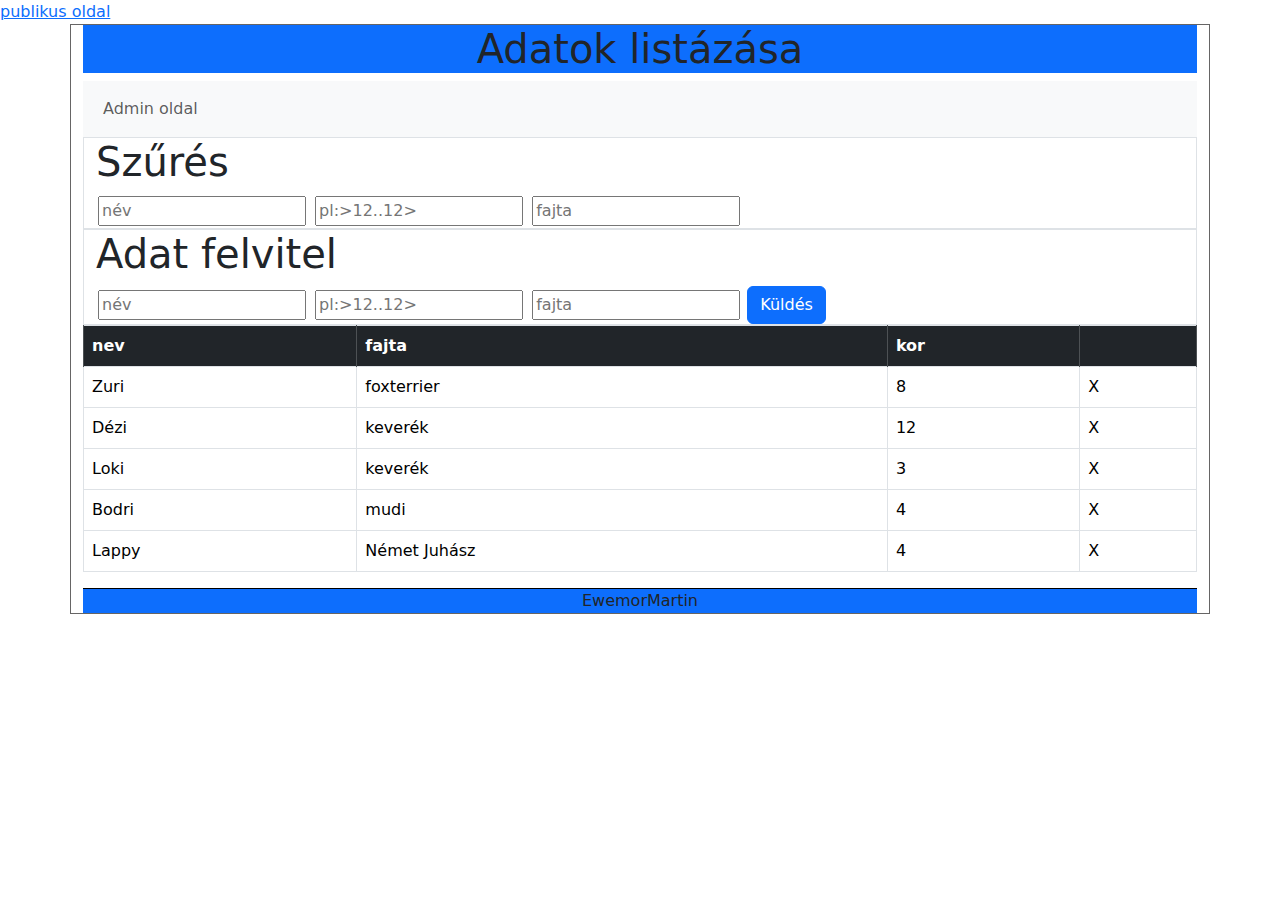
==== index.html @ 23797c0d "first commit" ====
<!DOCTYPE html>
<html lang="hu">

<head>
    <meta charset="UTF-8">
    <meta http-equiv="X-UA-Compatible" content="IE=edge">
    <meta name="viewport" content="width=device-width, initial-scale=1.0">
    <title>EwemorMartin</title>
    <script src="https://ajax.googleapis.com/ajax/libs/jquery/3.6.3/jquery.min.js"></script>
    <link href="https://cdn.jsdelivr.net/npm/bootstrap@5.2.3/dist/css/bootstrap.min.css" rel="stylesheet">
    <script src="https://cdn.jsdelivr.net/npm/bootstrap@5.2.3/dist/js/bootstrap.bundle.min.js"></script>    
    <script src="main.js" type="module"></script>
    <link rel="stylesheet" href="stilus.css">
    <a href="admin.html">publikus oldal</a>
</head>

<body>
    <main class="container ">
        <header class="bg-primary">
            <h1>Adatok listázása</h1>
        </header>
        <nav class="navbar navbar-expand-sm bg-light">
            <div class="container-fluid">
                <ul class="navbar-nav">
                    <li class="nav-item"><a class="nav-link" href="index.html">Admin oldal</a></li>
                </ul>
            </div>
        </nav>
        <section class="border container">
            <h1>Szűrés</h1>
            <input type="text" id="nev" placeholder="név" name="nev">
            <input type="text" id="kor" placeholder="pl:>12..12>" name="kor">
            <input type="text" id="fajta" placeholder="fajta" name="fajta">
        </section>
        <aside class="border container">
            <h1>Adat felvitel</h1>
            <input type="text" id="nev" placeholder="név" name="nev">
            <input type="number" id="kor" placeholder="pl:>12..12>" name="kor">
            <input type="text" id="fajta" placeholder="fajta" name="fajta">
            <a id="kuldes" href=# class='btn btn-primary'>Küldés</a>
        </aside>
        <article id="admin">

        </article>
        <footer class="bg-primary" >
            EwemorMartin
        </footer>
    </main>
</body>

</html>
---- stilus.css ----
* {
    box-sizing: border-box;
}

main {
    border: 1px solid rgb(102, 101, 101);
 
}
header{
    text-align: center;
}
input{
    margin: 2px;
}


footer{
    border-top: 1px solid black;
    text-align: center;
}
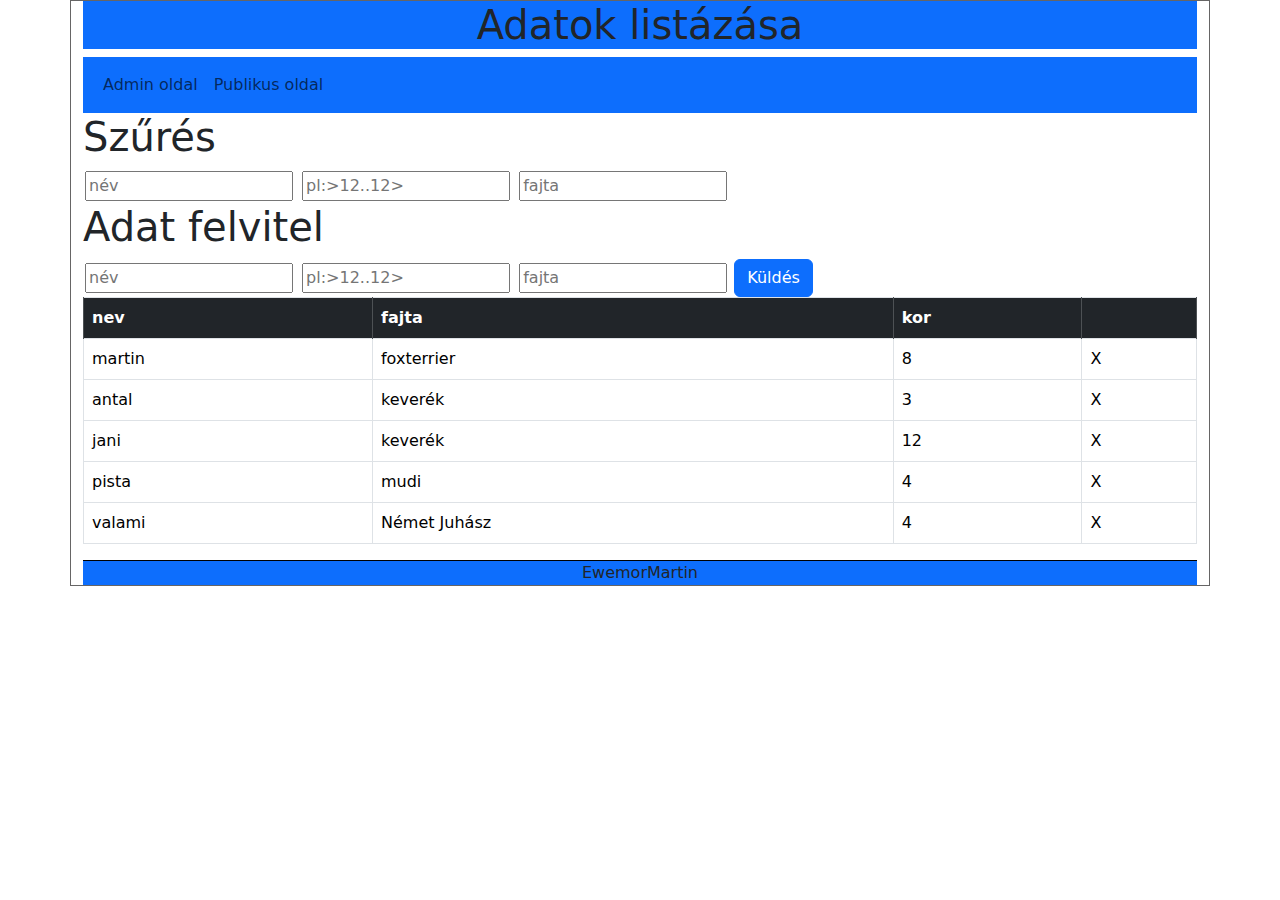
==== commit 2efb814e: "asd" ====
--- a/index.html
+++ b/index.html
@@ -11,7 +11,7 @@
     <script src="https://cdn.jsdelivr.net/npm/bootstrap@5.2.3/dist/js/bootstrap.bundle.min.js"></script>    
     <script src="main.js" type="module"></script>
     <link rel="stylesheet" href="stilus.css">
-    <a href="admin.html">publikus oldal</a>
+    
 </head>
 
 <body>
@@ -19,27 +19,28 @@
         <header class="bg-primary">
             <h1>Adatok listázása</h1>
         </header>
-        <nav class="navbar navbar-expand-sm bg-light">
+        <nav class="navbar navbar-expand-sm bg-primary">
             <div class="container-fluid">
                 <ul class="navbar-nav">
                     <li class="nav-item"><a class="nav-link" href="index.html">Admin oldal</a></li>
+                    <li class="nav-item"><a class="nav-link" href="publik.html">Publikus oldal</a></li>
                 </ul>
             </div>
         </nav>
-        <section class="border container">
+        <section>
             <h1>Szűrés</h1>
             <input type="text" id="nev" placeholder="név" name="nev">
             <input type="text" id="kor" placeholder="pl:>12..12>" name="kor">
             <input type="text" id="fajta" placeholder="fajta" name="fajta">
         </section>
-        <aside class="border container">
+        <aside >
             <h1>Adat felvitel</h1>
             <input type="text" id="nev" placeholder="név" name="nev">
             <input type="number" id="kor" placeholder="pl:>12..12>" name="kor">
             <input type="text" id="fajta" placeholder="fajta" name="fajta">
             <a id="kuldes" href=# class='btn btn-primary'>Küldés</a>
         </aside>
-        <article id="admin">
+        <article id="fovezer">
 
         </article>
         <footer class="bg-primary" >
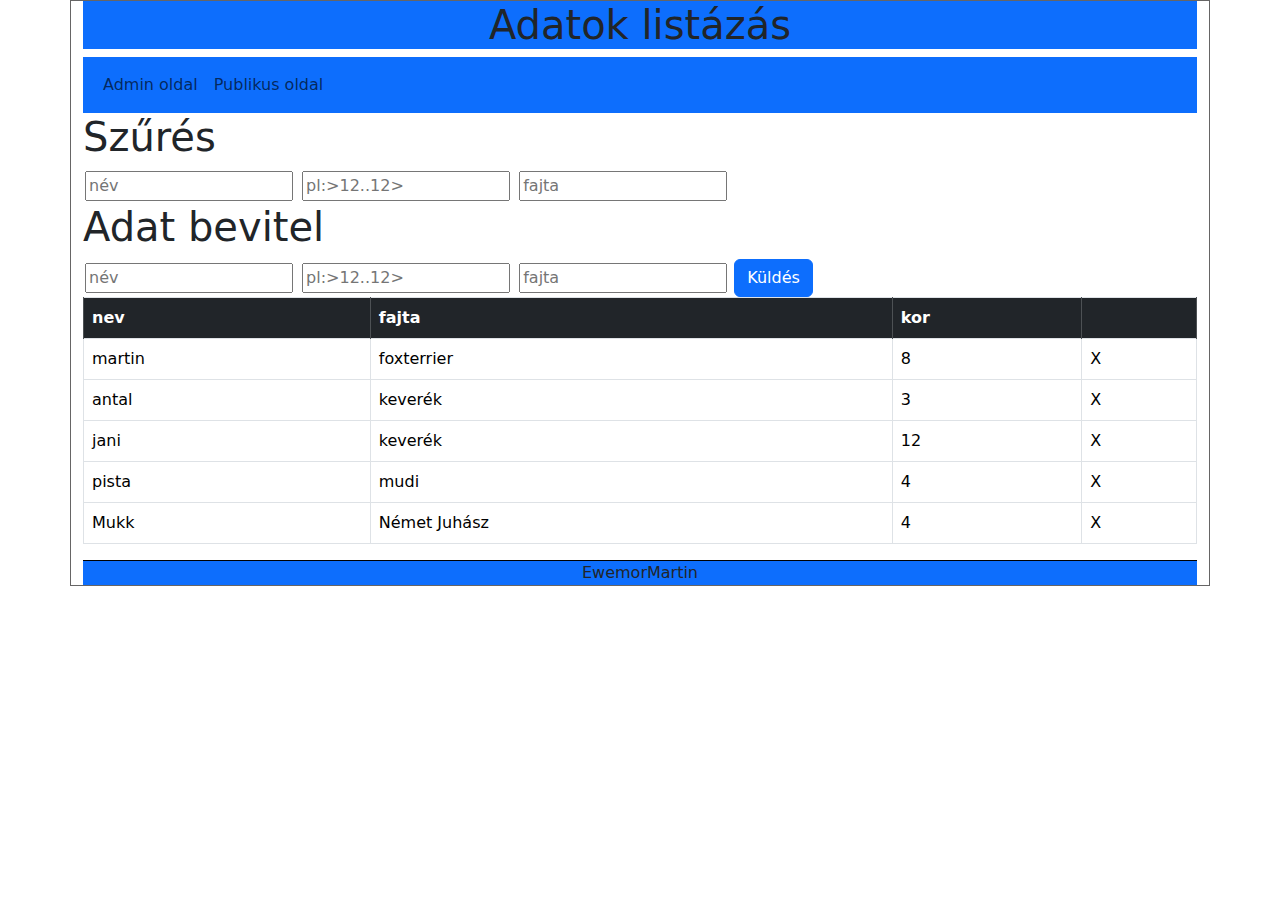
==== commit f3ef8108: "kész" ====
--- a/index.html
+++ b/index.html
@@ -17,7 +17,7 @@
 <body>
     <main class="container ">
         <header class="bg-primary">
-            <h1>Adatok listázása</h1>
+            <h1>Adatok listázás</h1>
         </header>
         <nav class="navbar navbar-expand-sm bg-primary">
             <div class="container-fluid">
@@ -34,7 +34,7 @@
             <input type="text" id="fajta" placeholder="fajta" name="fajta">
         </section>
         <aside >
-            <h1>Adat felvitel</h1>
+            <h1>Adat bevitel</h1>
             <input type="text" id="nev" placeholder="név" name="nev">
             <input type="number" id="kor" placeholder="pl:>12..12>" name="kor">
             <input type="text" id="fajta" placeholder="fajta" name="fajta">
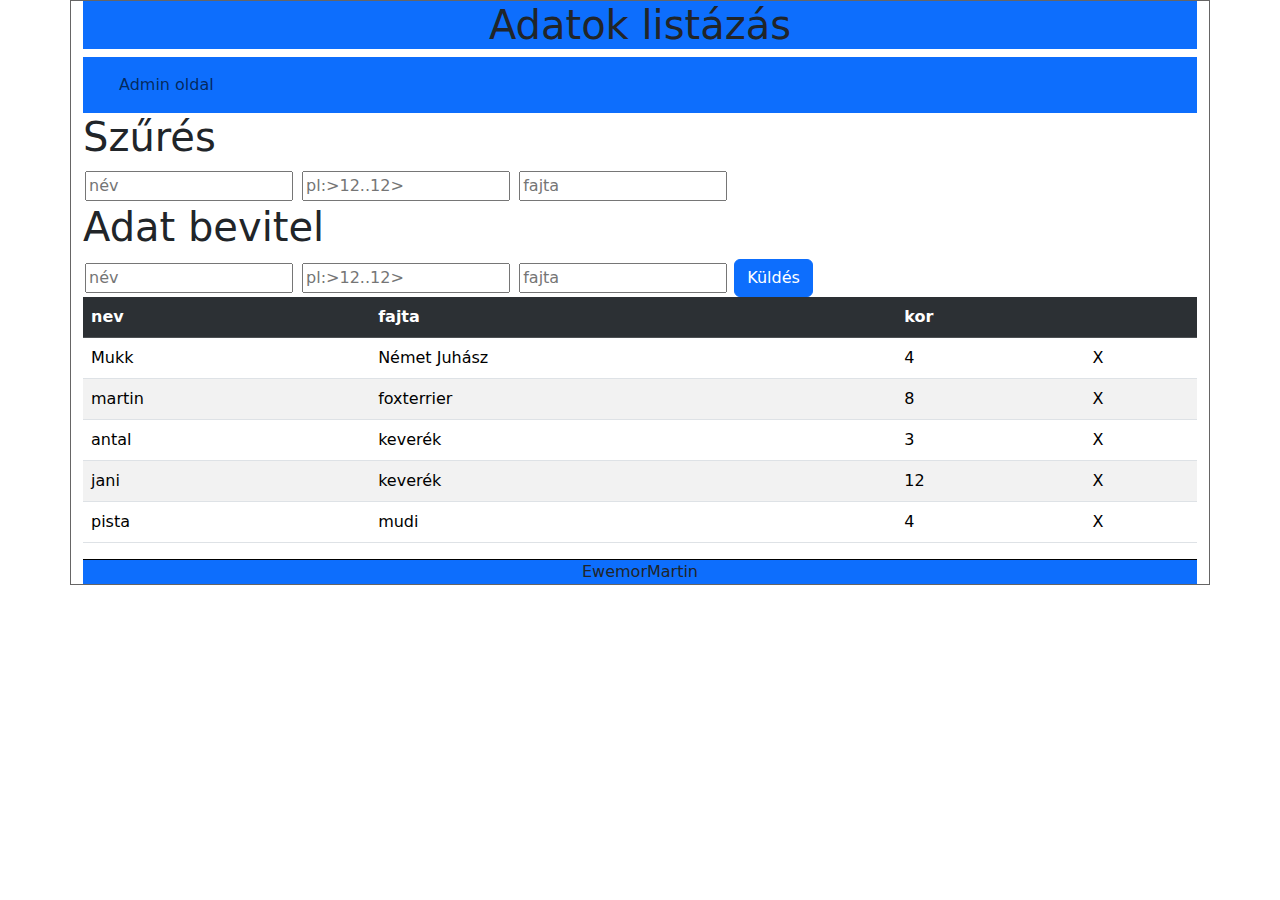
==== commit 48a5bd7b: "igazitas" ====
--- a/index.html
+++ b/index.html
@@ -22,8 +22,8 @@
         <nav class="navbar navbar-expand-sm bg-primary">
             <div class="container-fluid">
                 <ul class="navbar-nav">
-                    <li class="nav-item"><a class="nav-link" href="index.html">Admin oldal</a></li>
-                    <li class="nav-item"><a class="nav-link" href="publik.html">Publikus oldal</a></li>
+                    <li class="nav-item"><a class="nav-link" href="index.html"></a></li>
+                    <li class="nav-item"><a class="nav-link" href="publik.html">Admin oldal</a></li>
                 </ul>
             </div>
         </nav>
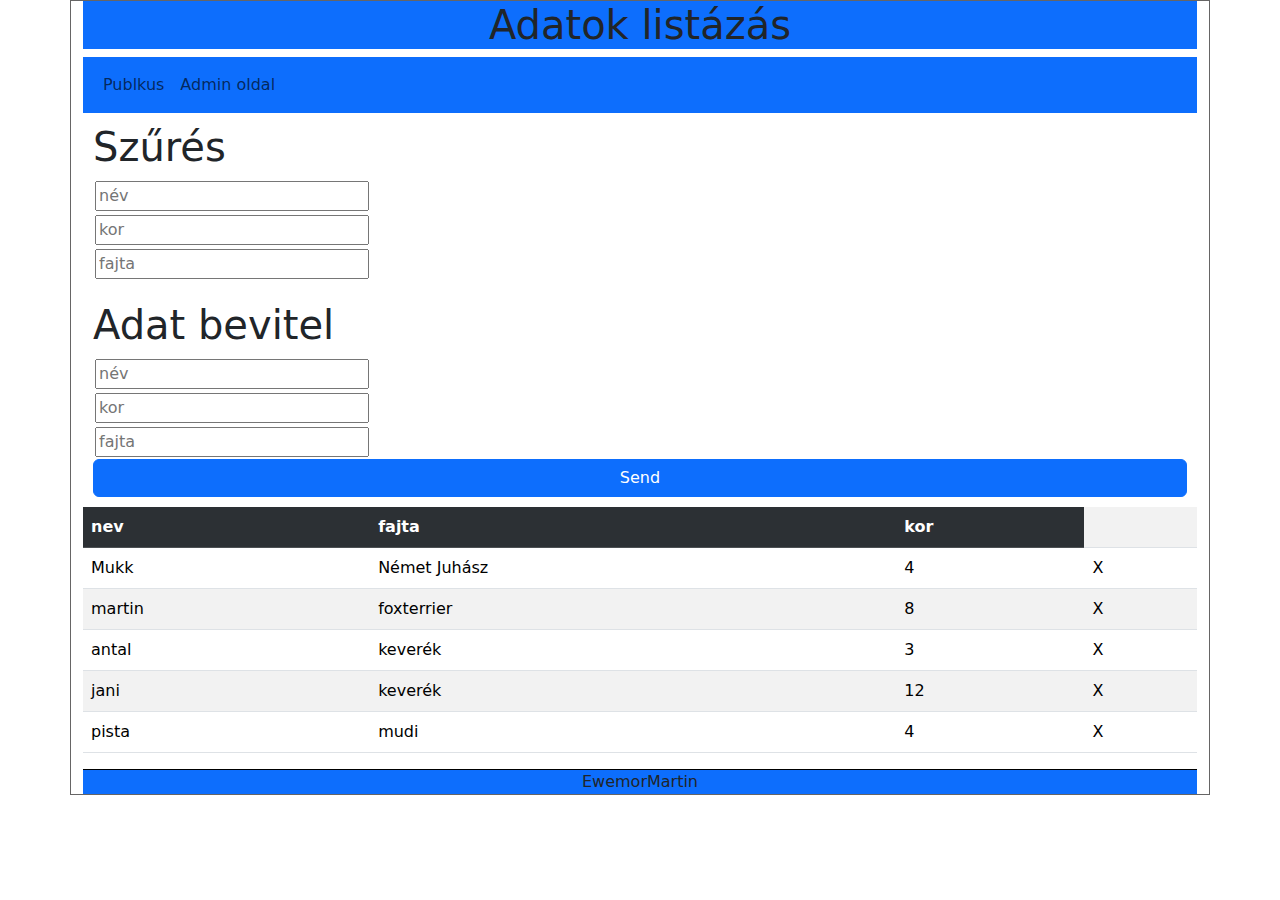
==== commit 976726b4: "Utolso" ====
--- a/index.html
+++ b/index.html
@@ -22,23 +22,29 @@
         <nav class="navbar navbar-expand-sm bg-primary">
             <div class="container-fluid">
                 <ul class="navbar-nav">
-                    <li class="nav-item"><a class="nav-link" href="index.html"></a></li>
+                    <li class="nav-item"><a class="nav-link" href="index.html">Publkus</a></li>
                     <li class="nav-item"><a class="nav-link" href="publik.html">Admin oldal</a></li>
                 </ul>
             </div>
         </nav>
         <section>
-            <h1>Szűrés</h1>
-            <input type="text" id="nev" placeholder="név" name="nev">
-            <input type="text" id="kor" placeholder="pl:>12..12>" name="kor">
-            <input type="text" id="fajta" placeholder="fajta" name="fajta">
+            <div class="sor">
+
+                <h1>Szűrés</h1>
+                <input type="text" id="nev" placeholder="név" name="nev">
+                <input type="text" id="kor" placeholder="kor" name="kor">
+                <input type="text" id="fajta" placeholder="fajta" name="fajta">
+            </div>
         </section>
         <aside >
-            <h1>Adat bevitel</h1>
-            <input type="text" id="nev" placeholder="név" name="nev">
-            <input type="number" id="kor" placeholder="pl:>12..12>" name="kor">
-            <input type="text" id="fajta" placeholder="fajta" name="fajta">
-            <a id="kuldes" href=# class='btn btn-primary'>Küldés</a>
+            <div class="sor">
+
+                <h1>Adat bevitel</h1>
+                <input type="text" id="nev" placeholder="név" name="nev">
+                <input type="number" id="kor" placeholder="kor" name="kor">
+                <input type="text" id="fajta" placeholder="fajta" name="fajta">
+                <a id="kuldes" href=# class='btn btn-primary'>Send</a>
+            </div>
         </aside>
         <article id="fovezer">
 
--- a/stilus.css
+++ b/stilus.css
@@ -17,4 +17,16 @@
 footer{
     border-top: 1px solid black;
     text-align: center;
+}
+input{
+    width: 25%;
+}
+
+input[type=submit]{
+    width: 75%;
+}
+.sor{
+    padding: 10px;
+    display: grid;
+    grid-template-columns: 1fr ;
 }